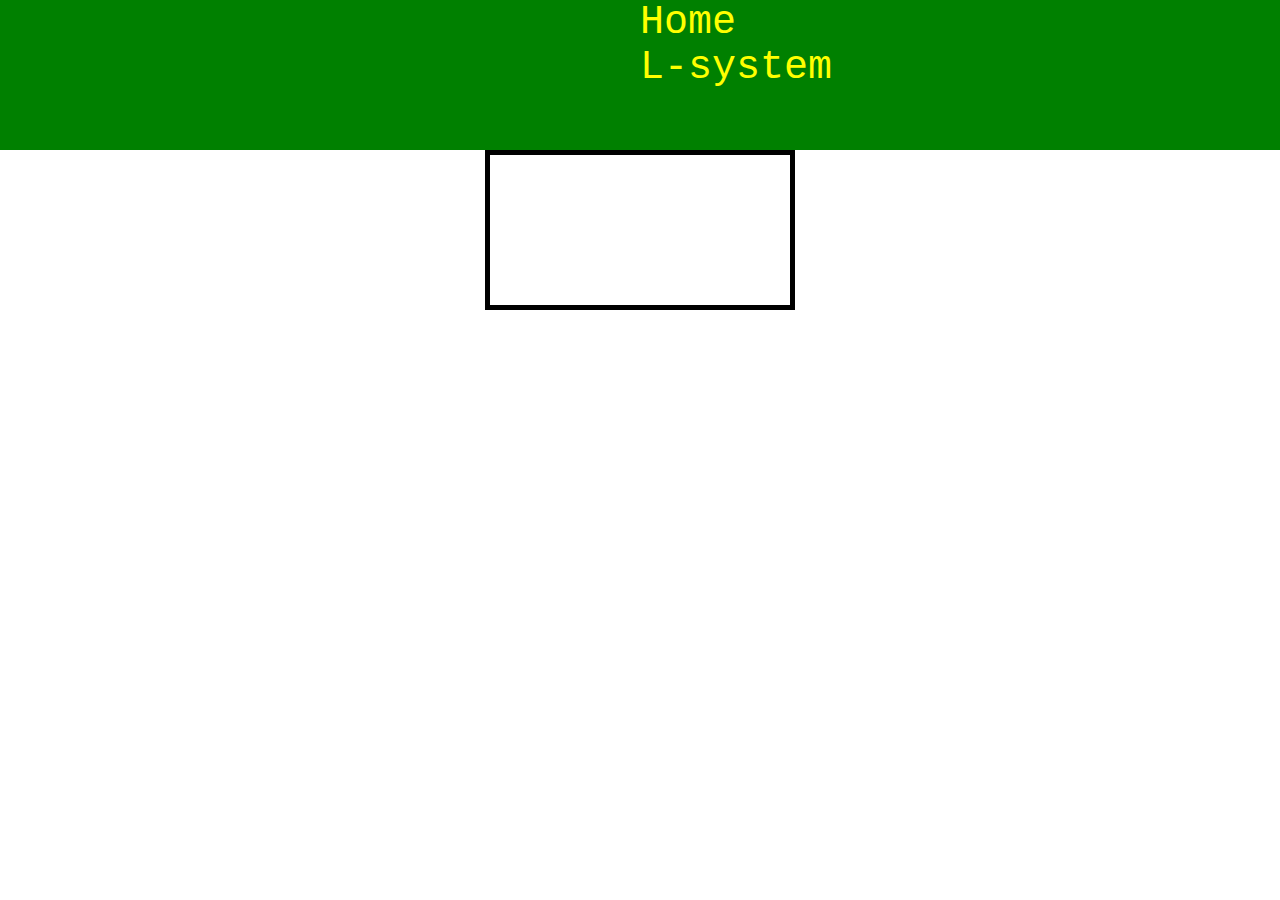
==== l-system.html @ 226b328c "Merge pull request #4 from LudwigVonChesterfield/l-system-merge" ====
<!DOCTYPE html>
<html lang="en">
	<head>
		<link rel="stylesheet" href="css.css">
		<meta charset="UTF-8">
		<title>L-System Tree</title>
		<script type="text/javascript" src="./processing.js"></script>
		<script>
		var clientX = 0;
		var clientY = 0;
		var pclientX = 0;
		var pclientY = 0;
		var pressedMouse = false;

		function init()
		{
			theCanvas = document.getElementById("L-system");
			theCanvas.addEventListener("mousemove", onMouseMove, false);
			theCanvas.addEventListener("mousedown", onMouseDown, false);
			theCanvas.addEventListener("mouseup", onMouseUp, false);
			theCanvas.addEventListener("touchstart", onTouchStart, false);
			theCanvas.addEventListener("touchmove", onTouchMove, false);
			theCanvas.addEventListener("touchend", onTouchEnd, false);
		}

		function hslSetColor(h, s, b)
		{
			// Also does conversion from hsb to hsl.
			let l = (2 - s / 100.0) * b / 2;

			if(l != 0)
			{
				if(l == 100.0)
				{
					s = 0;
				}
				else if(l < 50.0)
				{
					s = (s * b) / (l * 2);
				}
				else
				{
					s = (s * b) / (200.0 - l * 2);
				}
			}

			document.body.style.backgroundColor = `hsl(${h}, ${s}%, ${l}%)`;
		}

		function getActualPos(x, y)
		{
			let rect = theCanvas.getBoundingClientRect();
			let scaleX = theCanvas.width / rect.width;
			let scaleY = theCanvas.height / rect.height;
			return {
					x: (x - rect.left) * scaleX,
					y: (y - rect.top * scaleY)
					}
		}

		function onMouseMove(event)
		{
			event.preventDefault();
			pclientX = clientX;
			pclientY = clientY;
			let pos = getActualPos(event.clientX, event.clientY)
			clientX = pos.x;
			clientY = pos.y;
		}

		function onMouseDown(event)
		{
			event.preventDefault();
			pclientX = clientX;
			pclientY = clientY;
			var pos = getActualPos(event.clientX, event.clientY)
			clientX = pos.x;
			clientY = pos.y;
			pressedMouse = true;
		}

		function onMouseUp(event)
		{
			event.preventDefault();
			pressedMouse = false;
		}

		function onTouchMove(event)
		{
			event.preventDefault();
			pclientX = clientX;
			pclientY = clientY;
			let firstTouch = event.touches[0];
			let pos = getActualPos(firstTouch.clientX, firstTouch.clientY)
			clientX = pos.x;
			clientY = pos.y;
		}

		function onTouchStart(event)
		{
			event.preventDefault();
			pclientX = clientX;
			pclientY = clientY;
			let firstTouch = event.touches[0];
			let pos = getActualPos(firstTouch.clientX, firstTouch.clientY)
			clientX = pos.x;
			clientY = pos.y;
			pressedMouse = true;
		}

		function onTouchEnd()
		{
			event.preventDefault();
			pressedMouse = false;
		}
		</script>
	</head>
	<header>
		<p><a class="link" href="index.html">Home</a></p>
		<p><a class="link" href="l-system.html">L-system</a></p>
	</header>
	<body onLoad = init()>
		<canvas id="L-system" data-processing-sources="./l-system.pde"></canvas>
	</body>
</html>
---- css.css ----
body
{
  margin: 0px;
  padding: 0px;
  font-family: Courier;
}

div
{
  height: 300px;
  width: 300px;
  background-color: red;
}

header
{
  height: 150px;
  width: 100%;
  background-color: green;
  margin: 0px;
  padding: 0px;

}

p
{
  margin: 0px;
  padding: 0px;
  color: yellow;
}

.link
{
  margin-left: 50%;
  margin-top: 20px;
}

a
{
  color: yellow;
  text-decoration: none;
  font-size: 40px;
}

#theCanvas
{
  margin: auto;
  border: 5px solid black;
  display: block;
}

#L-system
{
	margin: auto;
	border: 5px solid black;
	display: block;
}
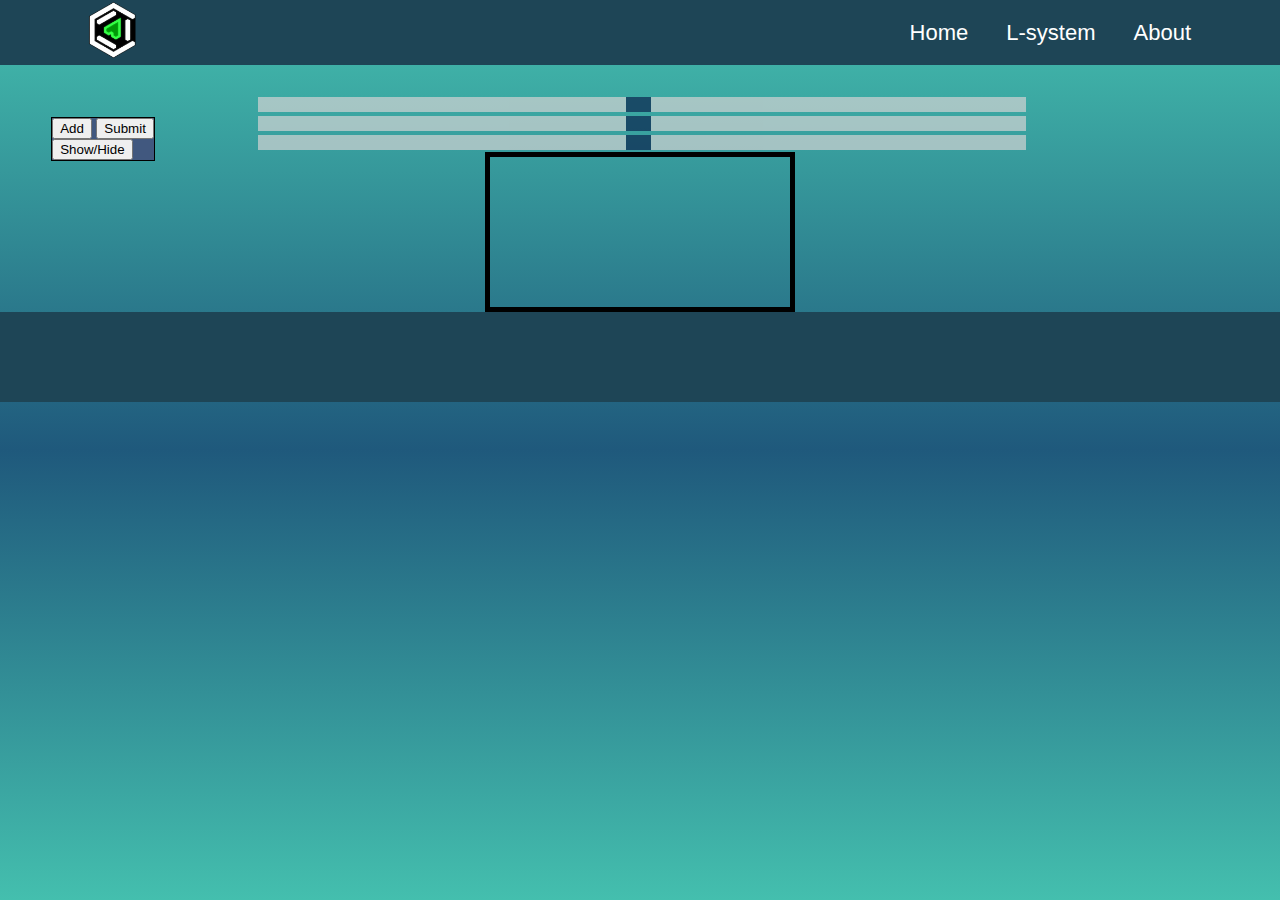
==== commit 0f6cb40a: "Attempts at modifying L-systems page." ====
--- a/l-system.html
+++ b/l-system.html
@@ -1,125 +1,324 @@
-<!DOCTYPE html>
-<html lang="en">
+<html>
 	<head>
-		<link rel="stylesheet" href="css.css">
-		<meta charset="UTF-8">
-		<title>L-System Tree</title>
-		<script type="text/javascript" src="./processing.js"></script>
-		<script>
-		var clientX = 0;
-		var clientY = 0;
-		var pclientX = 0;
-		var pclientY = 0;
-		var pressedMouse = false;
-
-		function init()
-		{
-			theCanvas = document.getElementById("L-system");
-			theCanvas.addEventListener("mousemove", onMouseMove, false);
-			theCanvas.addEventListener("mousedown", onMouseDown, false);
-			theCanvas.addEventListener("mouseup", onMouseUp, false);
-			theCanvas.addEventListener("touchstart", onTouchStart, false);
-			theCanvas.addEventListener("touchmove", onTouchMove, false);
-			theCanvas.addEventListener("touchend", onTouchEnd, false);
-		}
-
-		function hslSetColor(h, s, b)
-		{
-			// Also does conversion from hsb to hsl.
-			let l = (2 - s / 100.0) * b / 2;
-
-			if(l != 0)
-			{
-				if(l == 100.0)
+		<meta charset="utf-8">
+		<title>Algorythmic Botany</title>
+		<link href="style.css" rel="stylesheet">
+		<link href="media.css" rel="stylesheet">
+		<script type="text/javascript" src="processing.js"></script>
+		<script src="https://ajax.googleapis.com/ajax/libs/jquery/2.2.0/jquery.min.js"></script>
+
+		<!-- Tooltip vars for localisation purposes. -->
+		<script>
+			var FIELD_A_TIP = "A: Put a single letter here, which will be translated into B.";
+			var FIELD_B_TIP = "B: Put a string here, A will be translated into it.";
+			var FIELD_PROB_TIP = "Prob: Put a number 0-100 here, it's the probability of this translation.";
+			var SLIDER_LENGTH_TIP = "This slider regulates length of each branch."
+			var SLIDER_ANGLE_TIP = "This slider regulates angle at which new branches grow."
+			var SLIDER_ITERATIONS_TIP = "This slider regulates how many iterations will be made."
+			var SLIDER_4_TIP = "This slider is useless. Much like this website is."
+
+			var FIELD_IDS = [];
+			var LAST_FIELDS_ID = 0;
+		</script>
+
+		<!-- Rule fields generation -->
+		<script>
+			function add_rule(A="X", B="F", Prob=0)
+			{
+			    $('.inputs').append(`<div>
+			    	                 <p>
+			    	                 <div class="tooltip">
+			    	                 <input maxlength="1" id="inputField${LAST_FIELDS_ID}"></br>
+			    	                 <span class="tooltiptext">${FIELD_A_TIP}</span>
+			    	                 </div>
+			    	                 <div class="tooltip">
+			    	                 <input id="inputField${LAST_FIELDS_ID + 1}"></br>
+			    	                 <span class="tooltiptext">${FIELD_B_TIP}</span>
+			    	                 </div>
+			    	                 <div class="tooltip">
+			    	                 <input type="number" maxlength="3" id="inputField${LAST_FIELDS_ID + 2}"></br>
+			    	                 <span class="tooltiptext">${FIELD_PROB_TIP}</span>
+			    	                 </div>
+			    	                 <input type="button" value="Delete" id="inputDelete${LAST_FIELDS_ID}" onclick="removeDiv(this);">
+			    	                 </p>
+			    	                 </div>`
+			    );
+
+			    document.getElementById("inputField" + LAST_FIELDS_ID).value = A;
+			    document.getElementById("inputField" + (LAST_FIELDS_ID + 1)).value = B;
+			    document.getElementById("inputField" + (LAST_FIELDS_ID + 2)).value = Prob;
+
+			    FIELD_IDS.push(LAST_FIELDS_ID, LAST_FIELDS_ID + 1, LAST_FIELDS_ID + 2);
+			    LAST_FIELDS_ID += 3;
+
+				$("ul").on("click", "button", function(e)
+					{
+				    	e.preventDefault();
+						$(this).parent().remove();
+					}
+				);
+			}
+
+			function add_input()
+			{
+				add_rule();
+			}
+		</script>
+
+		<!-- Array for use inside Processing app. -->
+		<script>
+			var saved_array = [];
+			
+			function save()
+			{
+				saved_array = [];
+
+				for(i = 0; i < FIELD_IDS.length; i++)
 				{
-					s = 0;
+					var get_id = FIELD_IDS[i];
+					saved_array[i] = document.getElementById("inputField" + get_id).value;
 				}
-				else if(l < 50.0)
+
+				newRules = true;
+				updateTree = true;
+			}
+		</script>
+
+		<!-- Removing buttons. -->
+		<script>
+			function removeFromArray(original, remove)
+			{
+  				for(i = 0; i < remove.length; i++)
+  				{
+  					var ind = original.indexOf(remove[i]);
+  					if(ind > -1)
+  					{
+  						original.splice(ind, 1);
+  					}
+  				}
+			}
+
+			function removeDiv(that)
+			{
+			    var div = that.parentNode;
+			    var start_id = parseInt(that.id.slice(11), 10); // 11 is the length of "inputDelete", so we splice it from it's end to the end of string to get the number.
+			    removeFromArray(FIELD_IDS, [start_id, start_id + 1, start_id + 2])
+			    div.parentNode.removeChild(div);
+			}
+		</script>
+
+		<!--[if lt IE 9]>
+		<script src="http://css3-mediaqueries-js.googlecode.com/files/css3-mediaqueries.js"></script>
+		<script src="http://html5shim.googlecode.com/svn/trunk/html5.js"></script>
+		![endif]-->
+
+		<script>
+			var clientX = 0;
+			var clientY = 0;
+			var pclientX = 0;
+			var pclientY = 0;
+			var pressedMouse = false;
+			var updateTree = false;
+			var newRules = false;
+
+			var STARTING_RULES = [];
+
+			function init()
+			{
+				theCanvas = document.getElementById("theCanvas");
+				theCanvas.addEventListener("mousemove", onMouseMove, false);
+				theCanvas.addEventListener("mousedown", onMouseDown, false);
+				theCanvas.addEventListener("mouseup", onMouseUp, false);
+				theCanvas.addEventListener("touchstart", onTouchStart, false);
+				theCanvas.addEventListener("touchmove", onTouchMove, false);
+				theCanvas.addEventListener("touchend", onTouchEnd, false);
+
+				document.getElementById("myRange1Tip").innerHTML = SLIDER_LENGTH_TIP;
+				document.getElementById("myRange2Tip").innerHTML = SLIDER_ANGLE_TIP;
+				document.getElementById("myRange3Tip").innerHTML = SLIDER_ITERATIONS_TIP;			}
+
+			function setRules(newRules)
+			{
+				STARTING_RULES = newRules;
+
+				for(i = 0; i < STARTING_RULES.length; i++)
 				{
-					s = (s * b) / (l * 2);
+					let rule = STARTING_RULES[i];
+					add_rule(rule.A, rule.B, rule.probability);
 				}
-				else
+			}
+
+			function debug(message)
+			{
+				console.log(message);
+			}
+
+			function update_tree()
+			{
+				updateTree = true;
+			}
+
+			function getSliderValue(slider_id)
+			{
+				return document.getElementById(slider_id).value;
+			}
+
+			function hslSetColor(h, s, b)
+			{
+				// Also does conversion from hsb to hsl.
+				let l = (2 - s / 100.0) * b / 2;
+				if(l != 0)
 				{
-					s = (s * b) / (200.0 - l * 2);
+					if(l == 100.0)
+					{
+						s = 0;
+					}
+					else if(l < 50.0)
+					{
+						s = (s * b) / (l * 2);
+					}
+					else
+					{
+						s = (s * b) / (200.0 - l * 2);
+					}
 				}
-			}
-
-			document.body.style.backgroundColor = `hsl(${h}, ${s}%, ${l}%)`;
-		}
-
-		function getActualPos(x, y)
-		{
-			let rect = theCanvas.getBoundingClientRect();
-			let scaleX = theCanvas.width / rect.width;
-			let scaleY = theCanvas.height / rect.height;
-			return {
-					x: (x - rect.left) * scaleX,
-					y: (y - rect.top * scaleY)
-					}
-		}
-
-		function onMouseMove(event)
-		{
-			event.preventDefault();
-			pclientX = clientX;
-			pclientY = clientY;
-			let pos = getActualPos(event.clientX, event.clientY)
-			clientX = pos.x;
-			clientY = pos.y;
-		}
-
-		function onMouseDown(event)
-		{
-			event.preventDefault();
-			pclientX = clientX;
-			pclientY = clientY;
-			var pos = getActualPos(event.clientX, event.clientY)
-			clientX = pos.x;
-			clientY = pos.y;
-			pressedMouse = true;
-		}
-
-		function onMouseUp(event)
-		{
-			event.preventDefault();
-			pressedMouse = false;
-		}
-
-		function onTouchMove(event)
-		{
-			event.preventDefault();
-			pclientX = clientX;
-			pclientY = clientY;
-			let firstTouch = event.touches[0];
-			let pos = getActualPos(firstTouch.clientX, firstTouch.clientY)
-			clientX = pos.x;
-			clientY = pos.y;
-		}
-
-		function onTouchStart(event)
-		{
-			event.preventDefault();
-			pclientX = clientX;
-			pclientY = clientY;
-			let firstTouch = event.touches[0];
-			let pos = getActualPos(firstTouch.clientX, firstTouch.clientY)
-			clientX = pos.x;
-			clientY = pos.y;
-			pressedMouse = true;
-		}
-
-		function onTouchEnd()
-		{
-			event.preventDefault();
-			pressedMouse = false;
-		}
+				document.body.style.backgroundColor = `hsl(${h}, ${s}%, ${l}%)`;
+			}
+
+			function getActualPos(x, y)
+			{
+				let rect = theCanvas.getBoundingClientRect();
+				let scaleX = theCanvas.width / rect.width;
+				let scaleY = theCanvas.height / rect.height;
+				return {
+						x: (x - rect.left) * scaleX,
+						y: (y - rect.top * scaleY)
+						}
+			}
+
+			function onMouseMove(event)
+			{
+				event.preventDefault();
+				pclientX = clientX;
+				pclientY = clientY;
+				let pos = getActualPos(event.clientX, event.clientY)
+				clientX = pos.x;
+				clientY = pos.y;
+			}
+
+			function onMouseDown(event)
+			{
+				event.preventDefault();
+				pclientX = clientX;
+				pclientY = clientY;
+				var pos = getActualPos(event.clientX, event.clientY)
+				clientX = pos.x;
+				clientY = pos.y;
+				pressedMouse = true;
+			}
+
+			function onMouseUp(event)
+			{
+				event.preventDefault();
+				pressedMouse = false;
+			}
+
+			function onTouchMove(event)
+			{
+				event.preventDefault();
+				pclientX = clientX;
+				pclientY = clientY;
+				let firstTouch = event.touches[0];
+				let pos = getActualPos(firstTouch.clientX, firstTouch.clientY)
+				clientX = pos.x;
+				clientY = pos.y;
+			}
+
+			function onTouchStart(event)
+			{
+				event.preventDefault();
+				pclientX = clientX;
+				pclientY = clientY;
+				let firstTouch = event.touches[0];
+				let pos = getActualPos(firstTouch.clientX, firstTouch.clientY)
+				clientX = pos.x;
+				clientY = pos.y;
+				pressedMouse = true;
+			}
+
+			function onTouchEnd()
+			{
+				event.preventDefault();
+				pressedMouse = false;
+			}
+		</script>
+
+		<!-- Hiding the rules. -->
+		<script>
+			$(document).ready(function()
+				{
+					$("#showHideContent").click(function()
+						{
+							if($(".inputs").is(":hidden"))
+							{
+								$(".inputs").show("slow");
+							}
+							else
+							{
+								$(".inputs").hide("slow");
+							}
+							return false;
+						}
+					);
+				}
+			);
 		</script>
 	</head>
-	<header>
-		<p><a class="link" href="index.html">Home</a></p>
-		<p><a class="link" href="l-system.html">L-system</a></p>
-	</header>
 	<body onLoad = init()>
-		<canvas id="L-system" data-processing-sources="./l-system.pde"></canvas>
+		<header>
+			<div class="container">
+				<a href="#" id="logo" target="_blank"><img height="60px" src="logo.png"></a>
+				<label for="toggle-1" class="toggle-menu">
+	          		<ul>
+			            <li></li>
+			            <li></li>
+			            <li></li>
+			        </ul>
+		        </label>
+				<input type="checkbox" id="toggle-1">
+				<nav>
+					<ul>
+						<li><a class="link" href="index.html">Home</a></li>
+						<li><a class="link" href="l-system.html">L-system</a></li>
+						<li><a href="#">About</a></li>
+					</ul>
+				</nav>
+			</div>
+		</header>
+
+		<div class="slidecontainer">
+			<div class="tooltip">
+				<input type="range" min="1" max="100" value="50" class="slider" id="myRange1" oninput="update_tree()"> </br>
+				<span class="tooltiptext" id="myRange1Tip">Tooltip text</span>
+			</div>
+			<div class="tooltip">
+				<input type="range" min="1" max="100" value="50" class="slider" id="myRange2" oninput="update_tree()"> </br>
+				<span class="tooltiptext" id="myRange2Tip">Tooltip text</span>
+			</div>
+			<div class="tooltip">
+				<input type="range" min="1" max="100" value="50" class="slider" id="myRange3" oninput="update_tree()"> </br>
+				<span class="tooltiptext" id="myRange3Tip">Tooltip text</span>
+			</div>
+		</div>
+		<form id="Form">
+			<div class="inputs"></div>
+			<input type="button" onclick="add_input()" value="Add" />
+			<input type="button" value="Submit" onclick="save()"></input> </br>
+			<button id="showHideContent">Show/Hide</button>
+		</form>
+		<canvas id="theCanvas" data-processing-sources="./l-system.pde"></canvas>
+
+		<footer>
+    	</footer>
 	</body>
 </html>
--- a/style.css
+++ b/style.css
@@ -0,0 +1,251 @@
+body {
+  font-family: sans-serif;
+  background: linear-gradient(#44bfae, #1f597c, #44bfae);
+  height: 100%;
+  margin: 0;
+}
+header{
+  width: 100%;
+  display: table;
+  background-color: #1e4556;
+  margin-bottom:30px;
+}
+footer{
+  position: relative;
+  bottom: 0;
+  left: 0;
+  width: 100%;
+  height: 10%;
+  background-color: #1e4556;
+  color: #fff;
+  text-align: center;
+}
+ #theCanvas {
+	margin: auto;
+	border: 5px solid black;
+	display: block;
+ }
+.container{
+	width:90%;
+	padding-right:10px;
+	padding-left:10px;
+	margin-right:auto;
+	margin-left:auto;
+}
+@media (min-width: 1200px) {
+.container{
+	max-width:1140px;
+}
+}
+#logo{
+	float:left;
+}
+.toggle-menu ul li{
+	width:100%;
+	height:3px;
+	background-color:#e9f0f7;
+	margin-bottom:4px;
+	list-style:none;
+}
+.toggle-menu ul li:last-child{
+	margin-bottom:0;
+}
+input[type=checkbox],label{
+	display:none;
+}
+.container{
+	width:100%;
+	padding-right:15px;
+	padding-left:15px;
+	margin-right:auto;
+	margin-left:auto;
+}
+@media (min-width: 1200px) {
+.container{
+	max-width:1140px;
+}
+}
+#logo{
+	float:left;
+}
+nav{
+	width:auto;
+	float:right;
+	margin-top:1px;
+}
+nav ul{
+	display:table;
+	float:right;
+	margin:0;
+	padding:0;
+}
+nav ul li{
+	float:left;
+	list-style-type:none;
+}
+nav ul li:last-child{
+	padding-right:0;
+}
+nav ul li a{
+	color:#fff;
+	font-size:22px;
+	padding:7px 19px;
+	display:inline-block;
+	text-decoration:none;
+}
+nav ul li a:hover{
+	background-color:#ccffff;
+	color:#002e5b;
+	text-decoration:underline;
+}
+.toggle-menu ul{
+	display:table
+	;width:31px;
+	margin-left:0;
+	padding-left:0;
+	margin:5px;
+}
+.toggle-menu ul li{
+	width:100%;
+	height:3px;
+	background-color:#e9f0f7;
+	margin-bottom:4px;
+	list-style:none;
+}
+.toggle-menu ul li:last-child{
+	margin-bottom:0;
+}
+input[type=checkbox],label{
+	display:none;
+}
+
+#menu1{
+	margin-left: 25%;
+}
+ul {
+  list-style: none;
+  padding-left: 30%;
+  margin-top:3px;  
+  height: 50px;
+}
+a {
+  text-decoration: none; 
+  color:#fff;
+  padding:0px 15px; 
+  font-family: arial; 
+  line-height:50px;
+  display: block; 
+  border-right: 5px solid, #0a3314; 
+  -moz-transition: all 0.3s 0.01s ease;
+  -o-transition: all 0.3s 0.01s ease;
+  -webkit-transition: all 0.3s 0.01s ease;
+}
+a:hover {
+  background:#0c222d;
+}
+li {
+  float:left;
+  border
+}
+
+#myRange1, #myRange2, #myRange3, #myRange4 {
+	width: 60%;
+	position: relative;
+	float: center;
+	left: 20%;
+}
+#slidecontainer {
+    width: 100%; 
+}
+
+.slider {
+    -webkit-appearance: none;  
+    appearance: none;
+    height: 15px; 
+    background: #d3d3d3; 
+    outline: none; 
+    opacity: 0.7; 
+    -webkit-transition: .2s; 
+    transition: opacity .2s;
+}
+
+.slider:hover {
+    opacity: 1; 
+}
+
+.slider::-webkit-slider-thumb {
+    -webkit-appearance: none; 
+    appearance: none;
+    width: 25px; 
+    height: 15px; 
+    background: #0b254f; 
+    cursor: pointer; 
+}
+
+.slider::-moz-range-thumb {
+    width: 25px; 
+    height: 25px; 
+    background: #4CAF50; 
+    cursor: pointer; 
+}
+
+#Form {
+	position: absolute;
+	top: 13%;
+	left: 2%;
+	max-height: 30em; 
+    min-height: 2em;
+    margin-right: auto;
+    margin-left: 2%;
+    border: 1px solid black;
+    background: #41587f;
+	overflow: scroll;
+}
+
+p{
+	border: 2px solid black;
+}
+
+.tooltip {
+  position: relative;
+}
+
+/* Tooltip text */
+.tooltip .tooltiptext {
+  visibility: hidden;
+  width: 120px;
+  background-color: #555;
+  color: #fff;
+  text-align: center;
+  padding: 5px 0;
+  border-radius: 6px;
+
+  /* Position the tooltip text */
+  position: absolute;
+  z-index: 1;
+  bottom: 125%;
+  left: 50%;
+  margin-left: -60px;
+
+  /* Fade in tooltip */
+  opacity: 0;
+  transition: opacity 0.3s;
+}
+
+/* Tooltip arrow */
+.tooltip .tooltiptext::after {
+  content: "";
+  position: absolute;
+  top: 100%;
+  left: 50%;
+  margin-left: -5px;
+  border-width: 5px;
+  border-style: solid;
+  border-color: #555 transparent transparent transparent;
+}
+
+/* Show the tooltip text when you mouse over the tooltip container */
+.tooltip:hover .tooltiptext {
+  visibility: visible;
+  opacity: 1;
+}--- a/media.css
+++ b/media.css
@@ -0,0 +1,64 @@
+@media only screen and (max-width: 967px) {
+#Form{
+	position: absolute;
+	bottom: 2%;
+	top: 70%;
+}
+#logo{
+	padding:0;
+}
+input[type=checkbox]{
+	position:absolute;
+	top:-7777px;
+	left:-7777px;
+	background:none
+}
+input[type=checkbox]:focus{
+	background:none;
+}
+label{
+	float:right;
+	display:inline-block;
+	cursor:pointer;
+	margin-right:25px;
+}
+input[type=checkbox]:checked ~ nav{
+	display:block;
+}
+nav{
+	display:none;
+	position:absolute;
+	right:0;
+	top:64px;
+	background-color:#002e5b;
+	padding:0;
+	z-index:99;
+}
+nav ul{
+	width:auto;
+}
+nav ul li{
+	float:none;
+	padding:0;
+	width:100%;
+	display:table;
+}
+nav ul li a{
+	color:#FFF;
+	font-size:15px;
+	padding:10px 20px;
+	display:block;
+	border-bottom:1px solid rgba(225,225,225,0.1);
+}
+}
+@media only screen and (max-width: 360px) {
+label{
+	padding:5px 0;
+}
+#logo{
+	font-size:1.1rem;
+}
+nav{
+	top:47px;
+}
+}
